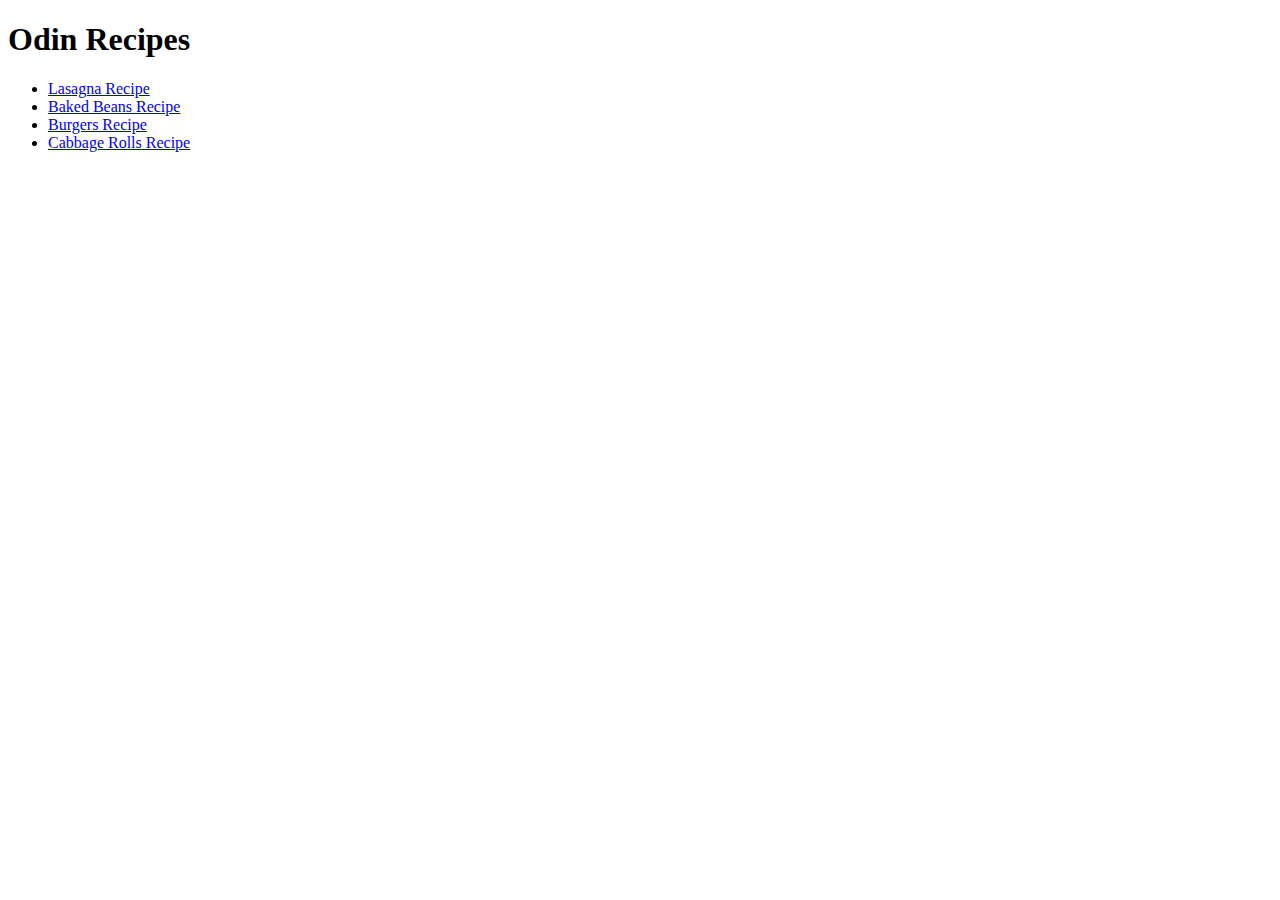
==== index.html @ 57d6b58f "Add cabbage rolls, update page titles" ====
<!DOCTYPE html>
<html lang="en">
<head>
    <meta charset="UTF-8">
    <meta name="viewport" content="width=device-width, initial-scale=1.0">
    <title>Document</title>
</head>
<body>
    <h1>Odin Recipes</h1>
    <ul>
        <li><a href="./recipes/lasagna.html">Lasagna Recipe</a></li>
        <li><a href="./recipes/bakedbeans.html">Baked Beans Recipe</a></li>
        <li><a href="./recipes/burgers.html">Burgers Recipe</a></li>
        <li><a href="./recipes/cabbagerolls.html">Cabbage Rolls Recipe</a></li>
    </ul>
</body>
</html>
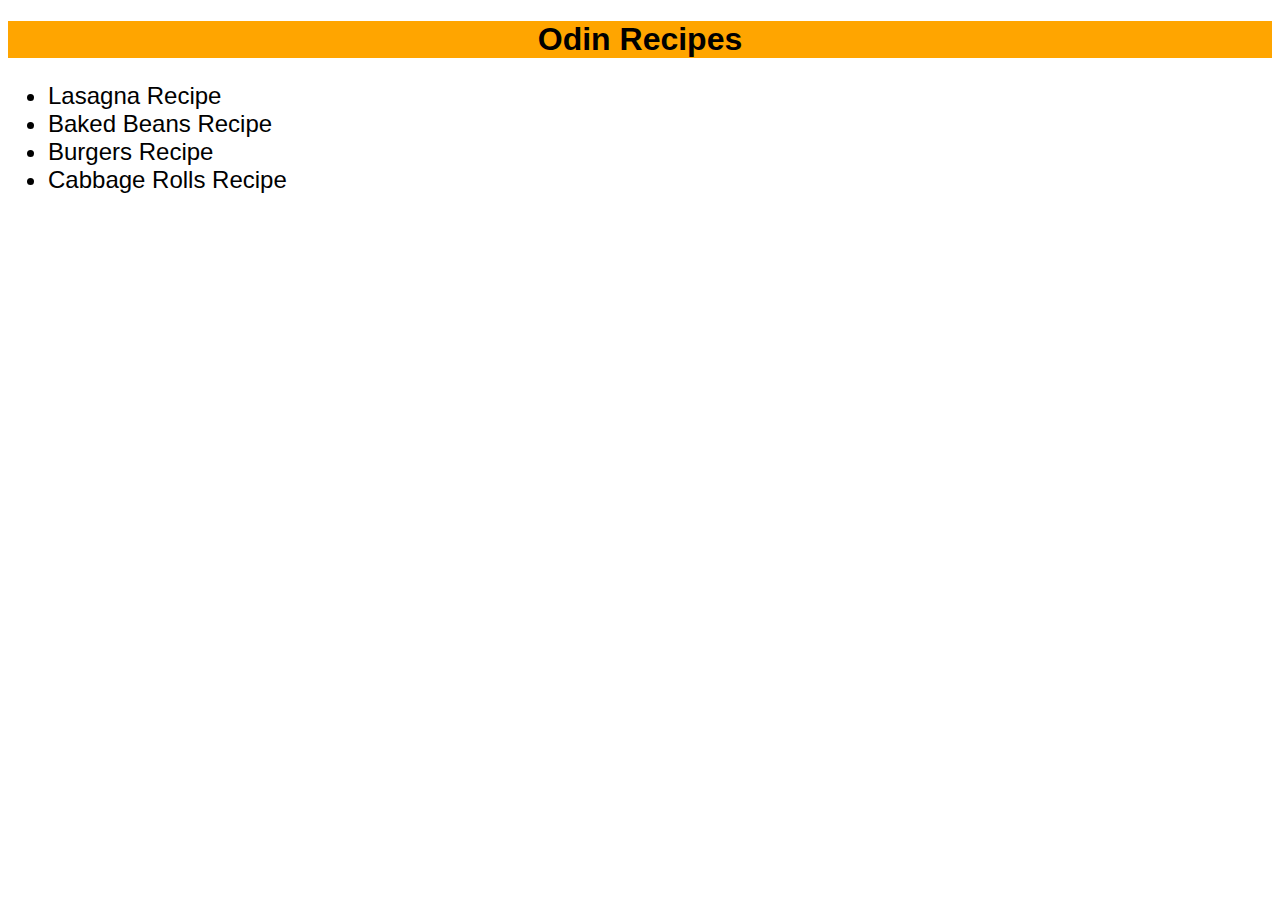
==== commit 3df095e9: "Update recipes project" ====
--- a/index.html
+++ b/index.html
@@ -3,15 +3,16 @@
 <head>
     <meta charset="UTF-8">
     <meta name="viewport" content="width=device-width, initial-scale=1.0">
-    <title>Document</title>
+    <link rel="stylesheet" href="./css/style.css">
+    <title>Odin Recipes</title>
 </head>
 <body>
-    <h1>Odin Recipes</h1>
-    <ul>
-        <li><a href="./recipes/lasagna.html">Lasagna Recipe</a></li>
-        <li><a href="./recipes/bakedbeans.html">Baked Beans Recipe</a></li>
-        <li><a href="./recipes/burgers.html">Burgers Recipe</a></li>
-        <li><a href="./recipes/cabbagerolls.html">Cabbage Rolls Recipe</a></li>
+    <h1 class="header h1">Odin Recipes</h1>
+    <ul class="recipe-list">
+        <li class="listitem"><a href="./recipes/lasagna.html">Lasagna Recipe</a></li>
+        <li class="listitem"><a href="./recipes/bakedbeans.html">Baked Beans Recipe</a></li>
+        <li class="listitem"><a href="./recipes/burgers.html">Burgers Recipe</a></li>
+        <li class="listitem"><a href="./recipes/cabbagerolls.html">Cabbage Rolls Recipe</a></li>
     </ul>
 </body>
 </html>--- a/css/style.css
+++ b/css/style.css
@@ -0,0 +1,34 @@
+.header {
+    font-family: "Verdana", sans-serif;
+    font-weight: bold;
+    background-color: orange;
+}
+
+.h1 {
+    text-align: center;
+}
+
+.recipe-list {
+    font-family: "Helvetica", sans-serif;
+    font-size: 24px;
+}
+
+.list {
+    font-size: 18px;
+    font-family: "Helvetica", sans-serif;
+}
+
+a {
+    text-decoration: none;
+    color: black;
+}
+
+img {
+    height: auto;
+    width: 600px;
+}
+
+p {
+    font-size: 18px;
+    font-family: "Helvetica", sans-serif;
+}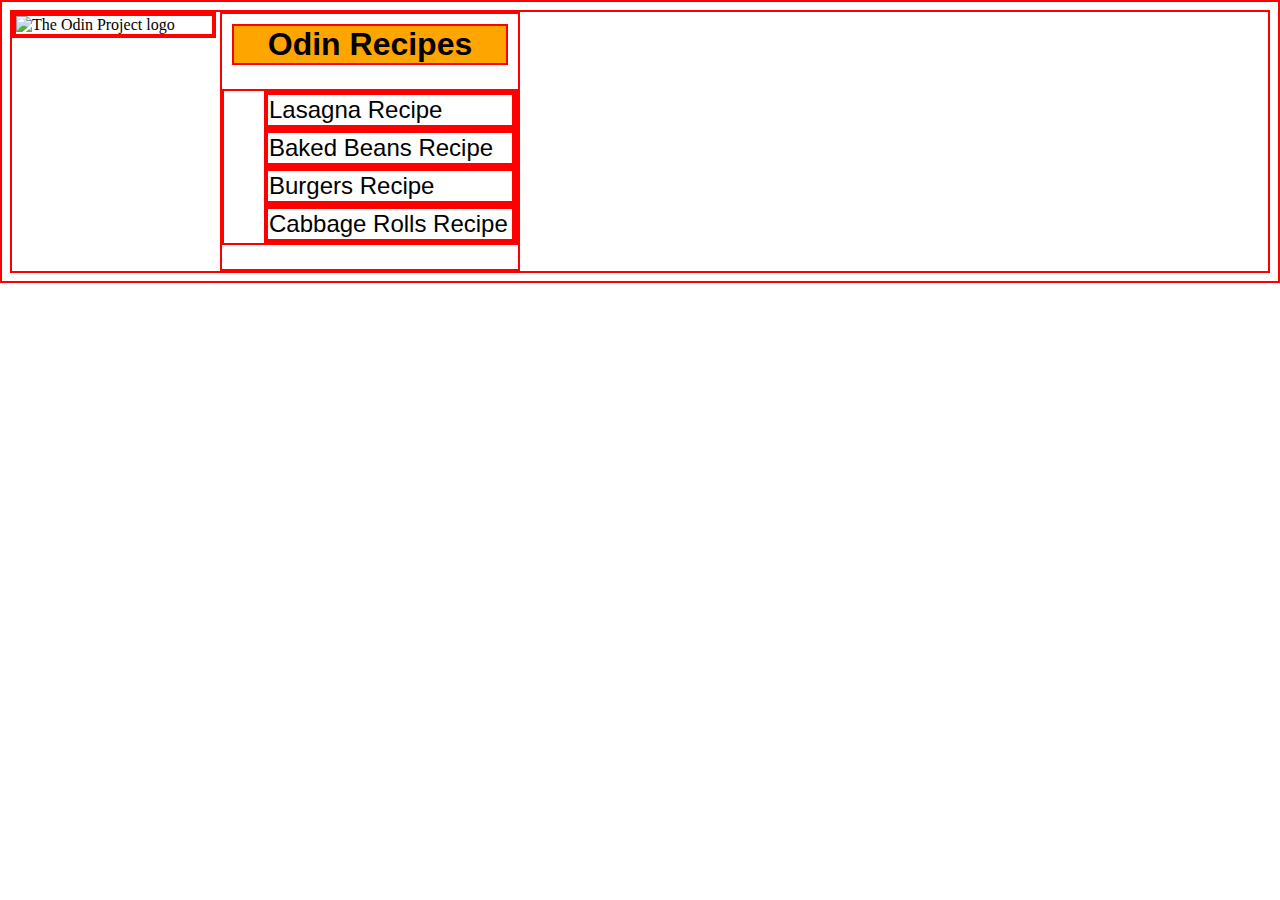
==== commit a407b286: "Update html and css" ====
--- a/index.html
+++ b/index.html
@@ -7,12 +7,17 @@
     <title>Odin Recipes</title>
 </head>
 <body>
-    <h1 class="header h1">Odin Recipes</h1>
-    <ul class="recipe-list">
-        <li class="listitem"><a href="./recipes/lasagna.html">Lasagna Recipe</a></li>
-        <li class="listitem"><a href="./recipes/bakedbeans.html">Baked Beans Recipe</a></li>
-        <li class="listitem"><a href="./recipes/burgers.html">Burgers Recipe</a></li>
-        <li class="listitem"><a href="./recipes/cabbagerolls.html">Cabbage Rolls Recipe</a></li>
-    </ul>
+    <div class="header-div">
+        <img class="odin-image" src="https://www.josharcher.uk/static/img/2015/05/odin.gif" alt="The Odin Project logo">
+    </div>
+    <div class="recipe-div">
+        <h1 class="header h1">Odin Recipes</h1>
+        <ul class="recipe-list">
+            <li class="listitem"><a href="./recipes/lasagna.html">Lasagna Recipe</a></li>
+            <li class="listitem"><a href="./recipes/bakedbeans.html">Baked Beans Recipe</a></li>
+            <li class="listitem"><a href="./recipes/burgers.html">Burgers Recipe</a></li>
+            <li class="listitem"><a href="./recipes/cabbagerolls.html">Cabbage Rolls Recipe</a></li>
+        </ul>
+    </div>
 </body>
 </html>--- a/css/style.css
+++ b/css/style.css
@@ -1,7 +1,13 @@
+* {
+    box-sizing: border-box;
+    border: 2px solid red;
+}
+
 .header {
     font-family: "Verdana", sans-serif;
     font-weight: bold;
     background-color: orange;
+    margin: 10px 10px;
 }
 
 .h1 {
@@ -11,6 +17,7 @@
 .recipe-list {
     font-family: "Helvetica", sans-serif;
     font-size: 24px;
+    list-style-type: none;
 }
 
 .list {
@@ -21,14 +28,33 @@
 a {
     text-decoration: none;
     color: black;
+    padding: 1px;
+    display: block;
 }
 
 img {
     height: auto;
-    width: 600px;
+    width: 200px;
 }
 
 p {
     font-size: 18px;
     font-family: "Helvetica", sans-serif;
+}
+
+.odin-image {
+    margin: auto;
+    display: block;
+    vertical-align: top;
+}
+
+.header-div {
+    display: inline-block;
+    margin: auto;
+}
+
+.recipe-div {
+    display: inline-block;
+    width: 300px;
+    vertical-align: top;
 }